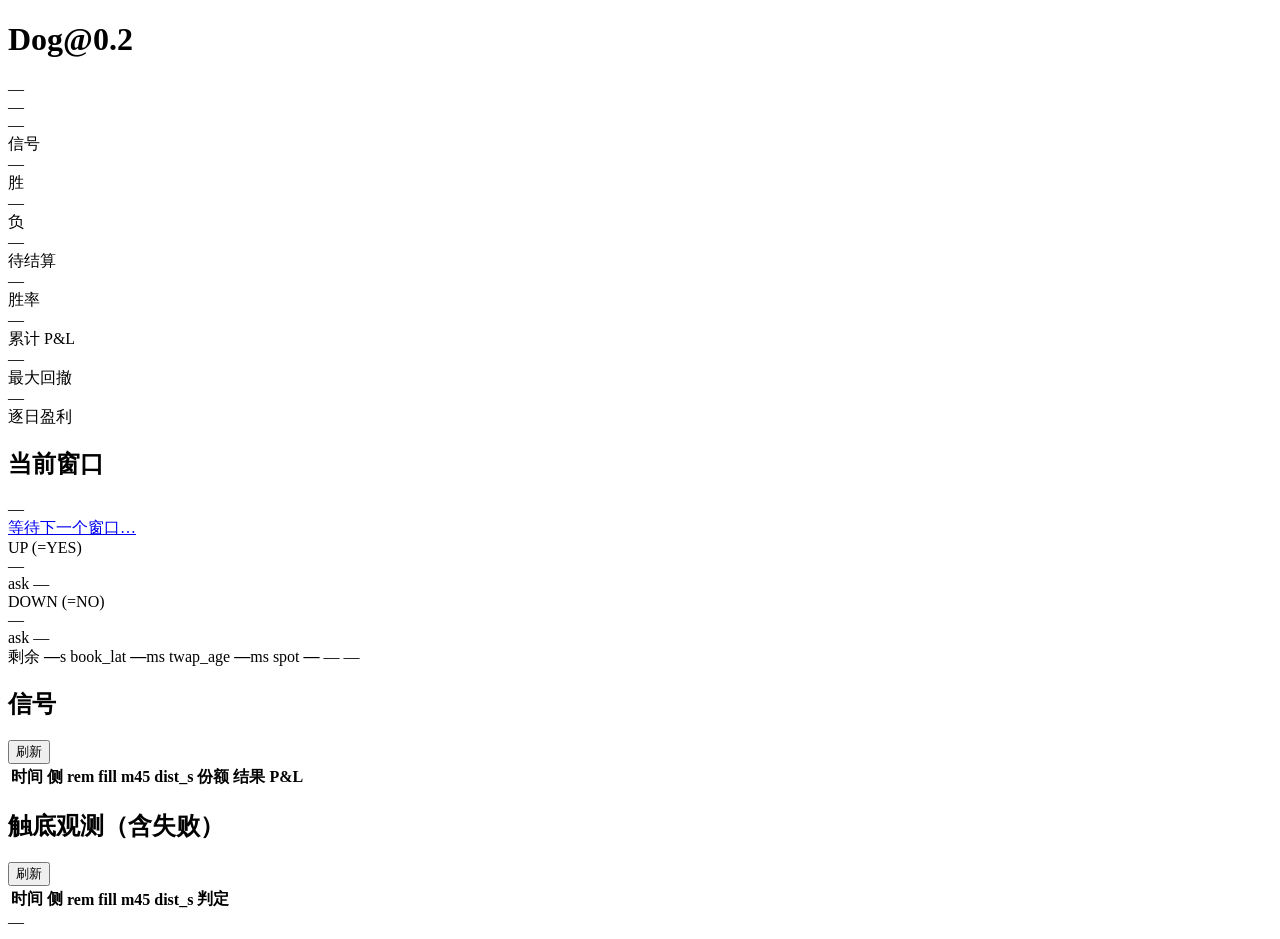
==== internal/dashboard/static/index.html @ caa1f9f4 "flip: main 接线（Binance spot、anchor/σ 窗口、触发即执行记录、flags）+ pmtick.go + dashboard schema" ====
<!DOCTYPE html>
<html lang="zh-CN">
<head>
  <meta charset="utf-8">
  <meta name="viewport" content="width=device-width, initial-scale=1, viewport-fit=cover">
  <meta name="theme-color" content="#0d1117">
  <title>Dog@0.2 监控</title>
  <link rel="stylesheet" href="/static/style.css">
</head>
<body>
  <header class="topbar">
    <div class="brand">
      <span class="dot" id="liveDot"></span>
      <h1>Dog@0.2</h1>
      <span class="badge" id="modeBadge">—</span>
    </div>
    <div class="uptime" id="uptime">—</div>
  </header>

  <main>
    <!-- 统计卡片 -->
    <section class="stats" id="stats">
      <div class="card stat"><div class="stat-val" id="statSignal">—</div><div class="stat-lbl">信号</div></div>
      <div class="card stat"><div class="stat-val" id="statWon">—</div><div class="stat-lbl">胜</div></div>
      <div class="card stat"><div class="stat-val" id="statLost">—</div><div class="stat-lbl">负</div></div>
      <div class="card stat"><div class="stat-val" id="statPending">—</div><div class="stat-lbl">待结算</div></div>
      <div class="card stat"><div class="stat-val" id="statWr">—</div><div class="stat-lbl">胜率</div></div>
      <div class="card stat"><div class="stat-val" id="statPnl">—</div><div class="stat-lbl">累计 P&amp;L</div></div>
      <div class="card stat"><div class="stat-val" id="statDd">—</div><div class="stat-lbl">最大回撤</div></div>
      <div class="card stat"><div class="stat-val" id="statDay">—</div><div class="stat-lbl">逐日盈利</div></div>
    </section>

    <!-- 当前窗口 -->
    <section class="card window">
      <div class="win-head">
        <h2>当前窗口</h2>
        <span class="engine-state" id="engineState">—</span>
      </div>
      <div class="win-slug">
        <a id="winSlugLink" href="#" target="_blank" rel="noopener">等待下一个窗口…</a>
      </div>
      <div class="win-grid">
        <div class="side up">
          <div class="side-name">UP (=YES)</div>
          <div class="side-bid" id="upBid">—</div>
          <div class="side-ask">ask <span id="upAsk">—</span></div>
        </div>
        <div class="side down">
          <div class="side-name">DOWN (=NO)</div>
          <div class="side-bid" id="downBid">—</div>
          <div class="side-ask">ask <span id="downAsk">—</span></div>
        </div>
      </div>
      <div class="win-meta">
        <span>剩余 <b id="winRem">—</b>s</span>
        <span>book_lat <b id="winLat">—</b>ms</span>
        <span>twap_age <b id="winTwap">—</b>ms</span>
        <span>spot <b id="winSpot">—</b> <span class="spot-age" id="winSpotAge">—</span></span>
        <span id="winCond" class="cond">—</span>
      </div>
    </section>

    <!-- 信号列表 -->
    <section class="card">
      <div class="list-head"><h2>信号</h2><button class="refresh" id="btnSignals">刷新</button></div>
      <div class="table-wrap">
        <table id="signalsTable">
          <thead><tr>
            <th>时间</th><th>侧</th><th>rem</th><th>fill</th><th>m45</th><th>dist_s</th><th>份额</th><th>结果</th><th>P&amp;L</th>
          </tr></thead>
          <tbody></tbody>
        </table>
      </div>
      <div class="empty" id="signalsEmpty" hidden>暂无信号</div>
    </section>

    <!-- 触底观测 -->
    <section class="card">
      <div class="list-head"><h2>触底观测（含失败）</h2><button class="refresh" id="btnObs">刷新</button></div>
      <div class="table-wrap">
        <table id="obsTable">
          <thead><tr>
            <th>时间</th><th>侧</th><th>rem</th><th>fill</th><th>m45</th><th>dist_s</th><th>判定</th>
          </tr></thead>
          <tbody></tbody>
        </table>
      </div>
      <div class="empty" id="obsEmpty" hidden>暂无观测</div>
    </section>
  </main>

  <footer class="foot" id="foot">—</footer>
  <script src="/static/app.js"></script>
</body>
</html>
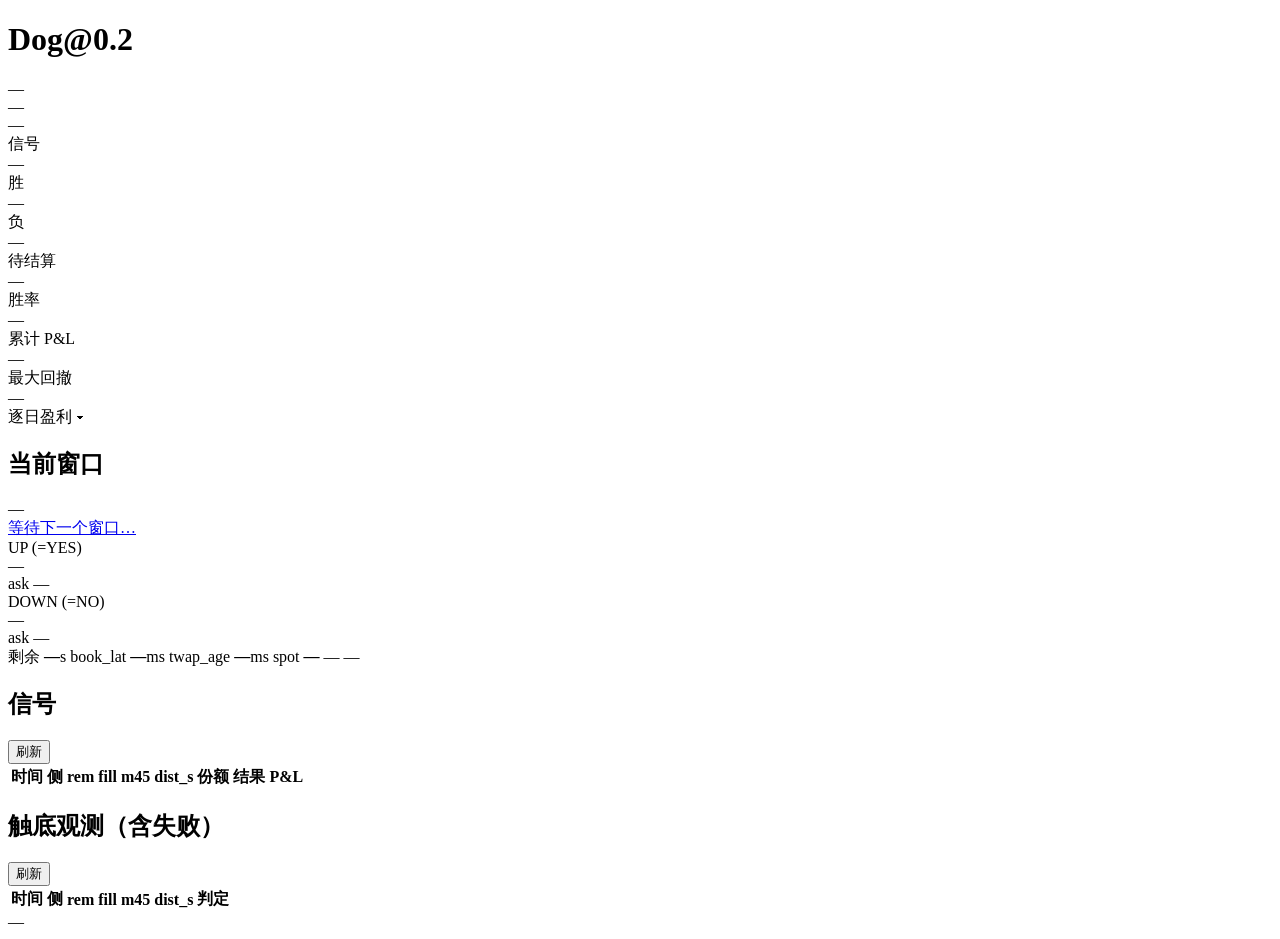
==== commit 52dbd7bb: "update" ====
--- a/internal/dashboard/static/index.html
+++ b/internal/dashboard/static/index.html
@@ -27,7 +27,7 @@
       <div class="card stat"><div class="stat-val" id="statWr">—</div><div class="stat-lbl">胜率</div></div>
       <div class="card stat"><div class="stat-val" id="statPnl">—</div><div class="stat-lbl">累计 P&amp;L</div></div>
       <div class="card stat"><div class="stat-val" id="statDd">—</div><div class="stat-lbl">最大回撤</div></div>
-      <div class="card stat"><div class="stat-val" id="statDay">—</div><div class="stat-lbl">逐日盈利</div></div>
+      <div class="card stat clickable" id="statDayCard" title="点击查看逐日盈利明细（UTC 日）"><div class="stat-val" id="statDay">—</div><div class="stat-lbl">逐日盈利 ▾</div></div>
     </section>
 
     <!-- 当前窗口 -->
@@ -89,6 +89,30 @@
     </section>
   </main>
 
+  <!-- 逐日盈利弹窗（点击「逐日盈利」卡片打开；UTC 日切分，与回测 CSV date 同口径） -->
+  <div class="modal-mask" id="dailyMask" hidden>
+    <div class="modal" role="dialog" aria-label="逐日盈利">
+      <div class="modal-head">
+        <div class="modal-title">
+          <h2>逐日盈利</h2>
+          <div class="modal-sub">按 UTC 日切分 · 胜率/P&amp;L 仅计已结算信号</div>
+        </div>
+        <button class="modal-close" id="dailyClose" aria-label="关闭">✕</button>
+      </div>
+      <!-- 滚动区: 行多时内部纵向滚动, 表头吸顶 / 合计吸底 -->
+      <div class="modal-body">
+        <table id="dailyTable">
+          <thead><tr>
+            <th>日期 (UTC)</th><th>观测</th><th>信号</th><th>待结算</th><th>胜率</th><th>P&amp;L</th>
+          </tr></thead>
+          <tfoot></tfoot>
+          <tbody></tbody>
+        </table>
+        <div class="empty" id="dailyEmpty" hidden>暂无已结算数据</div>
+      </div>
+    </div>
+  </div>
+
   <footer class="foot" id="foot">—</footer>
   <script src="/static/app.js"></script>
 </body>
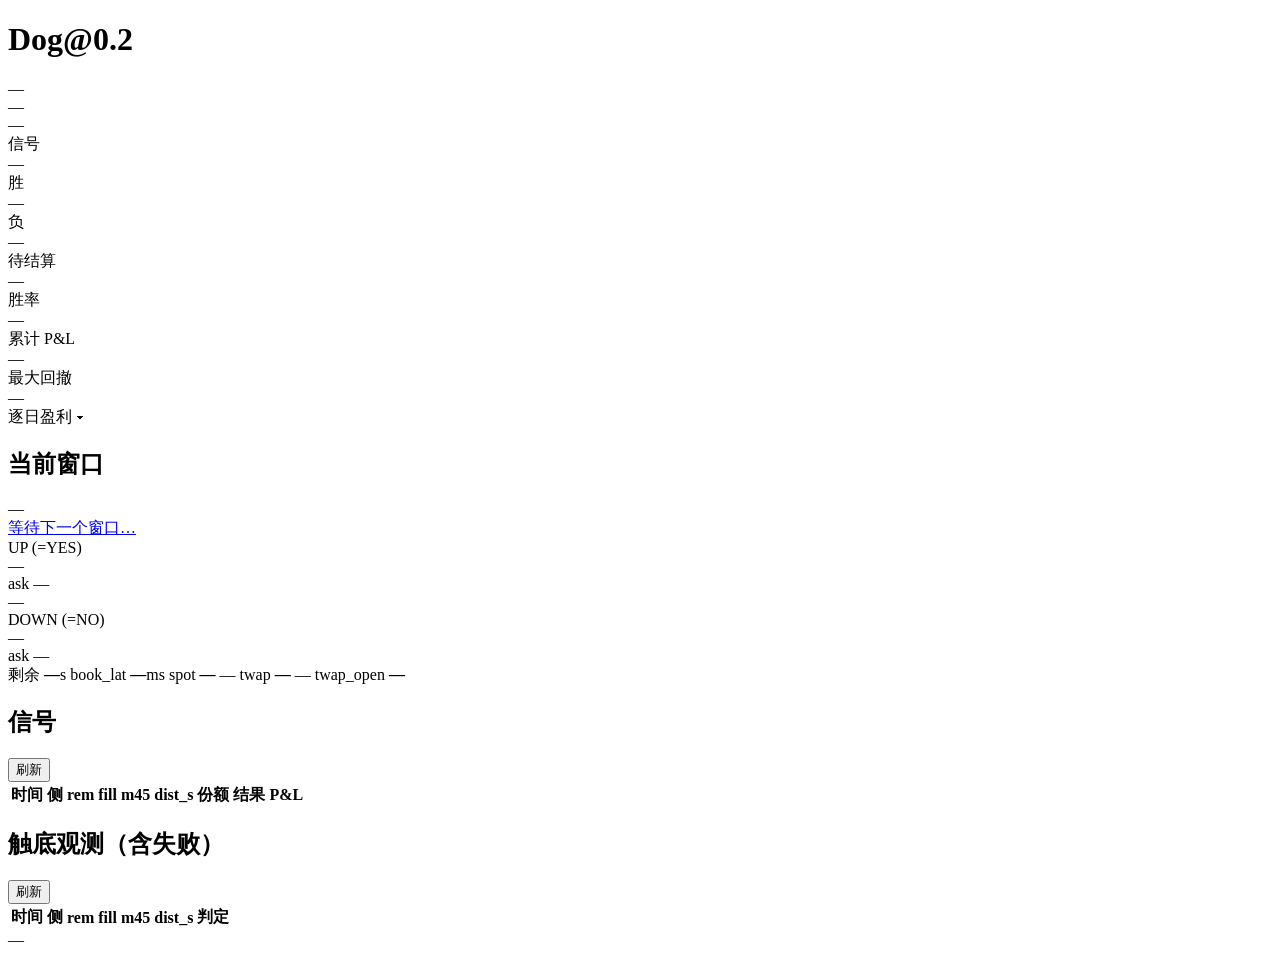
==== commit 27e89c52: "update dashboard" ====
--- a/internal/dashboard/static/index.html
+++ b/internal/dashboard/static/index.html
@@ -30,6 +30,11 @@
       <div class="card stat clickable" id="statDayCard" title="点击查看逐日盈利明细（UTC 日）"><div class="stat-val" id="statDay">—</div><div class="stat-lbl">逐日盈利 ▾</div></div>
     </section>
 
+    <!-- 实盘执行摘要（mode=live 显示；paper 隐藏） -->
+    <div class="livebar" id="liveBar" style="display:none"></div>
+    <!-- 日亏熔断摘要（两模式都显示; paper = 影子, 闸只标记不拦单） -->
+    <div class="riskbar" id="riskBar" style="display:none"></div>
+
     <!-- 当前窗口 -->
     <section class="card window">
       <div class="win-head">
@@ -45,6 +50,8 @@
           <div class="side-bid" id="upBid">—</div>
           <div class="side-ask">ask <span id="upAsk">—</span></div>
         </div>
+        <!-- 中间列: TWAP 差（twap − twap_open），无边框，只有带符号数值（见 app.js） -->
+        <div class="win-mid" id="winTwapDelta">—</div>
         <div class="side down">
           <div class="side-name">DOWN (=NO)</div>
           <div class="side-bid" id="downBid">—</div>
@@ -54,9 +61,17 @@
       <div class="win-meta">
         <span>剩余 <b id="winRem">—</b>s</span>
         <span>book_lat <b id="winLat">—</b>ms</span>
-        <span>twap_age <b id="winTwap">—</b>ms</span>
-        <span>spot <b id="winSpot">—</b> <span class="spot-age" id="winSpotAge">—</span></span>
-        <span id="winCond" class="cond">—</span>
+        <span>spot <b id="winSpot">—</b> <span class="src-age" id="winSpotAge">—</span></span>
+        <span>twap <b id="winTwapPrice">—</b> <span class="src-age" id="winTwapAge">—</span></span>
+        <span>twap_open <b id="winTwapOpen">—</b></span>
+      </div>
+      <!-- 本窗 tick 健康度（延迟闸挡掉的本会触发 tick 在此可见; 窗口间隐藏） -->
+      <div class="win-health" id="winHealth" hidden>
+        <span>ticks <b id="whTicks">—</b></span>
+        <span>有效 <b id="whValid">—</b></span>
+        <span>延迟无效 <b id="whStale">—</b></span>
+        <span>无快照 <b id="whMissing">—</b></span>
+        <span class="lost" id="whLost">—</span>
       </div>
     </section>
 
@@ -71,6 +86,14 @@
           <tbody></tbody>
         </table>
       </div>
+      <!-- 分页条: 第 1 页为最新; 翻历史页时暂停该表自动轮询（避免正在看的行被顶走），回到第 1 页恢复 -->
+      <div class="pager" id="signalsPager" hidden>
+        <button class="pg" data-act="first" title="首页">«</button>
+        <button class="pg" data-act="prev" title="上一页">‹</button>
+        <span class="pg-info" id="signalsPgInfo"></span>
+        <button class="pg" data-act="next" title="下一页">›</button>
+        <button class="pg" data-act="last" title="末页">»</button>
+      </div>
       <div class="empty" id="signalsEmpty" hidden>暂无信号</div>
     </section>
 
@@ -84,6 +107,13 @@
           </tr></thead>
           <tbody></tbody>
         </table>
+      </div>
+      <div class="pager" id="obsPager" hidden>
+        <button class="pg" data-act="first" title="首页">«</button>
+        <button class="pg" data-act="prev" title="上一页">‹</button>
+        <span class="pg-info" id="obsPgInfo"></span>
+        <button class="pg" data-act="next" title="下一页">›</button>
+        <button class="pg" data-act="last" title="末页">»</button>
       </div>
       <div class="empty" id="obsEmpty" hidden>暂无观测</div>
     </section>
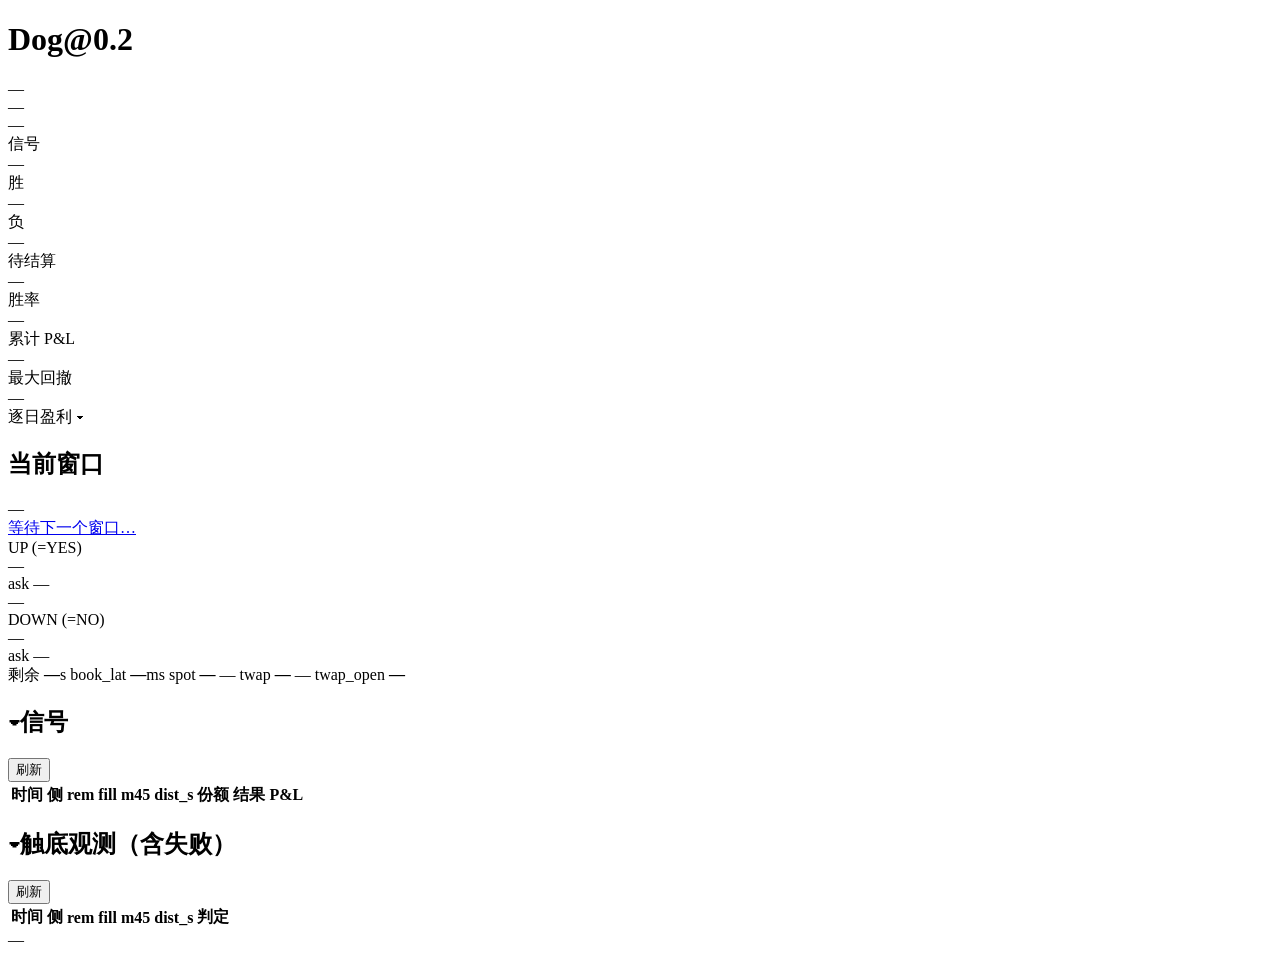
==== commit 1cc4bf89: "update dashboard" ====
--- a/internal/dashboard/static/index.html
+++ b/internal/dashboard/static/index.html
@@ -75,9 +75,12 @@
       </div>
     </section>
 
-    <!-- 信号列表 -->
-    <section class="card">
-      <div class="list-head"><h2>信号</h2><button class="refresh" id="btnSignals">刷新</button></div>
+    <!-- 信号列表（点击卡片标题栏折叠/展开整张贴） -->
+    <section class="card" id="signalsCard">
+      <div class="list-head">
+        <h2 class="list-toggle" tabindex="0" aria-expanded="true" title="点击折叠 / 展开"><span class="caret">▾</span>信号</h2>
+        <button class="refresh" id="btnSignals">刷新</button>
+      </div>
       <div class="table-wrap">
         <table id="signalsTable">
           <thead><tr>
@@ -97,9 +100,12 @@
       <div class="empty" id="signalsEmpty" hidden>暂无信号</div>
     </section>
 
-    <!-- 触底观测 -->
-    <section class="card">
-      <div class="list-head"><h2>触底观测（含失败）</h2><button class="refresh" id="btnObs">刷新</button></div>
+    <!-- 触底观测（含失败；点击卡片标题栏折叠/展开整张贴） -->
+    <section class="card" id="obsCard">
+      <div class="list-head">
+        <h2 class="list-toggle" tabindex="0" aria-expanded="true" title="点击折叠 / 展开"><span class="caret">▾</span>触底观测（含失败）</h2>
+        <button class="refresh" id="btnObs">刷新</button>
+      </div>
       <div class="table-wrap">
         <table id="obsTable">
           <thead><tr>
